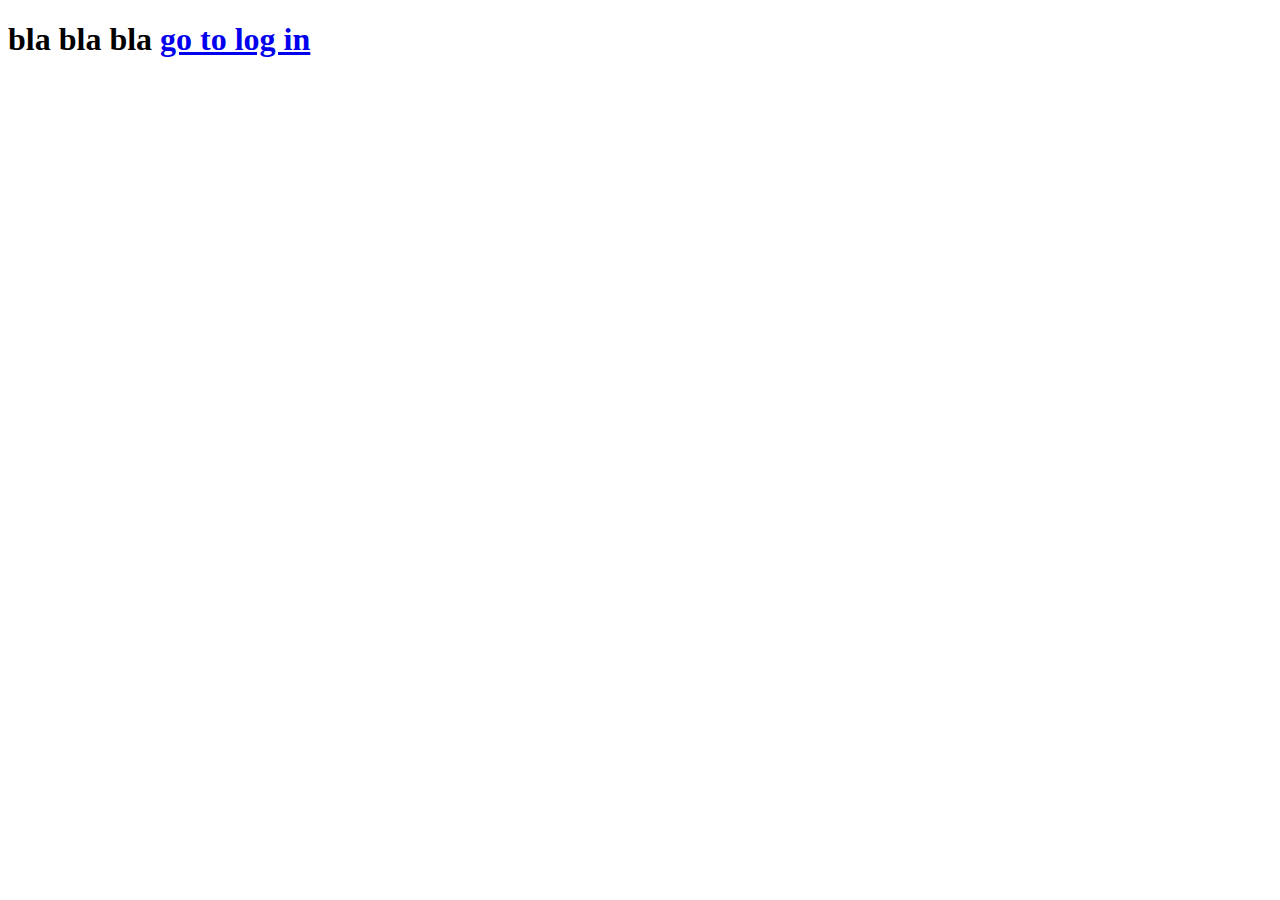
==== index.html @ 024d768e "new file:   css/login.css 	new file:   html/login.html 	new file:   index.html" ====
<!DOCTYPE html>
<html lang="en">
  <head>
    <meta charset="UTF-8" />
    <meta name="viewport" content="width=device-width, initial-scale=1.0" />
    <title>Document</title>
  </head>
  <body>
    <h1>bla bla bla <a href="html/login.html">go to log in</a></h1>
  </body>
</html>
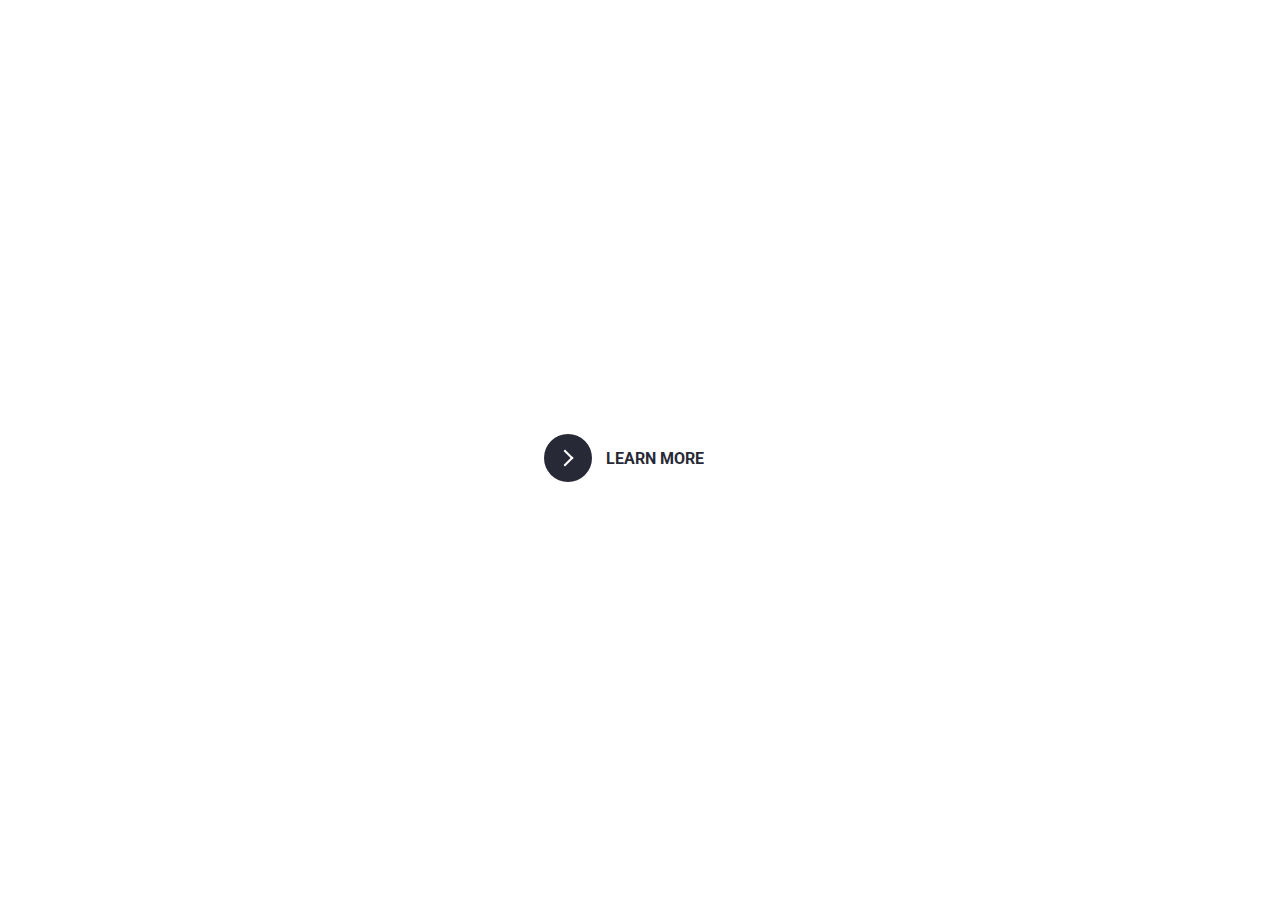
==== commit c6e5265e: "modified:   css/login.css 	modified:   html/login.html 	modified:   index.html" ====
--- a/index.html
+++ b/index.html
@@ -3,9 +3,107 @@
   <head>
     <meta charset="UTF-8" />
     <meta name="viewport" content="width=device-width, initial-scale=1.0" />
+    <style>
+      @import url("https://fonts.googleapis.com/css2?family=Roboto:ital,wght@0,100..900;1,100..900&display=swap");
+      * {
+        font-family: "Roboto", serif;
+      }
+      button {
+        position: relative;
+        display: inline-block;
+        cursor: pointer;
+        outline: none;
+        border: 0;
+        vertical-align: middle;
+        text-decoration: none;
+        background: transparent;
+        padding: 0;
+        font-size: inherit;
+        font-family: inherit;
+      }
+
+      button.learn-more {
+        width: 12rem;
+        height: auto;
+      }
+
+      button.learn-more .circle {
+        transition: all 0.45s cubic-bezier(0.65, 0, 0.076, 1);
+        position: relative;
+        display: block;
+        margin: 0;
+        width: 3rem;
+        height: 3rem;
+        background: #282936;
+        border-radius: 1.625rem;
+      }
+
+      button.learn-more .circle .icon {
+        transition: all 0.45s cubic-bezier(0.65, 0, 0.076, 1);
+        position: absolute;
+        top: 0;
+        bottom: 0;
+        margin: auto;
+        background: #fff;
+      }
+
+      button.learn-more .circle .icon.arrow {
+        transition: all 0.45s cubic-bezier(0.65, 0, 0.076, 1);
+        left: 0.625rem;
+        width: 1.125rem;
+        height: 0.125rem;
+        background: none;
+      }
+
+      button.learn-more .circle .icon.arrow::before {
+        position: absolute;
+        content: "";
+        top: -0.29rem;
+        right: 0.0625rem;
+        width: 0.625rem;
+        height: 0.625rem;
+        border-top: 0.125rem solid #fff;
+        border-right: 0.125rem solid #fff;
+        transform: rotate(45deg);
+      }
+
+      button.learn-more .button-text {
+        transition: all 0.45s cubic-bezier(0.65, 0, 0.076, 1);
+        position: absolute;
+        top: 0;
+        left: 0;
+        right: 0;
+        bottom: 0;
+        padding: 0.75rem 0;
+        margin: 0 0 0 1.85rem;
+        color: #282936;
+        font-weight: 700;
+        line-height: 1.6;
+        text-align: center;
+        text-transform: uppercase;
+      }
+
+      button:hover .circle {
+        width: 100%;
+      }
+
+      button:hover .circle .icon.arrow {
+        background: #fff;
+        transform: translate(1rem, 0);
+      }
+
+      button:hover .button-text {
+        color: #fff;
+      }
+    </style>
     <title>Document</title>
   </head>
-  <body>
-    <h1>bla bla bla <a href="html/login.html">go to log in</a></h1>
+  <body style="display: grid; place-items: center; height: 100vh">
+    <button class="learn-more" onclick="window.location.href='html/login.html'">
+      <span class="circle" aria-hidden="true">
+        <span class="icon arrow"></span>
+      </span>
+      <span class="button-text">Learn More</span>
+    </button>
   </body>
 </html>
